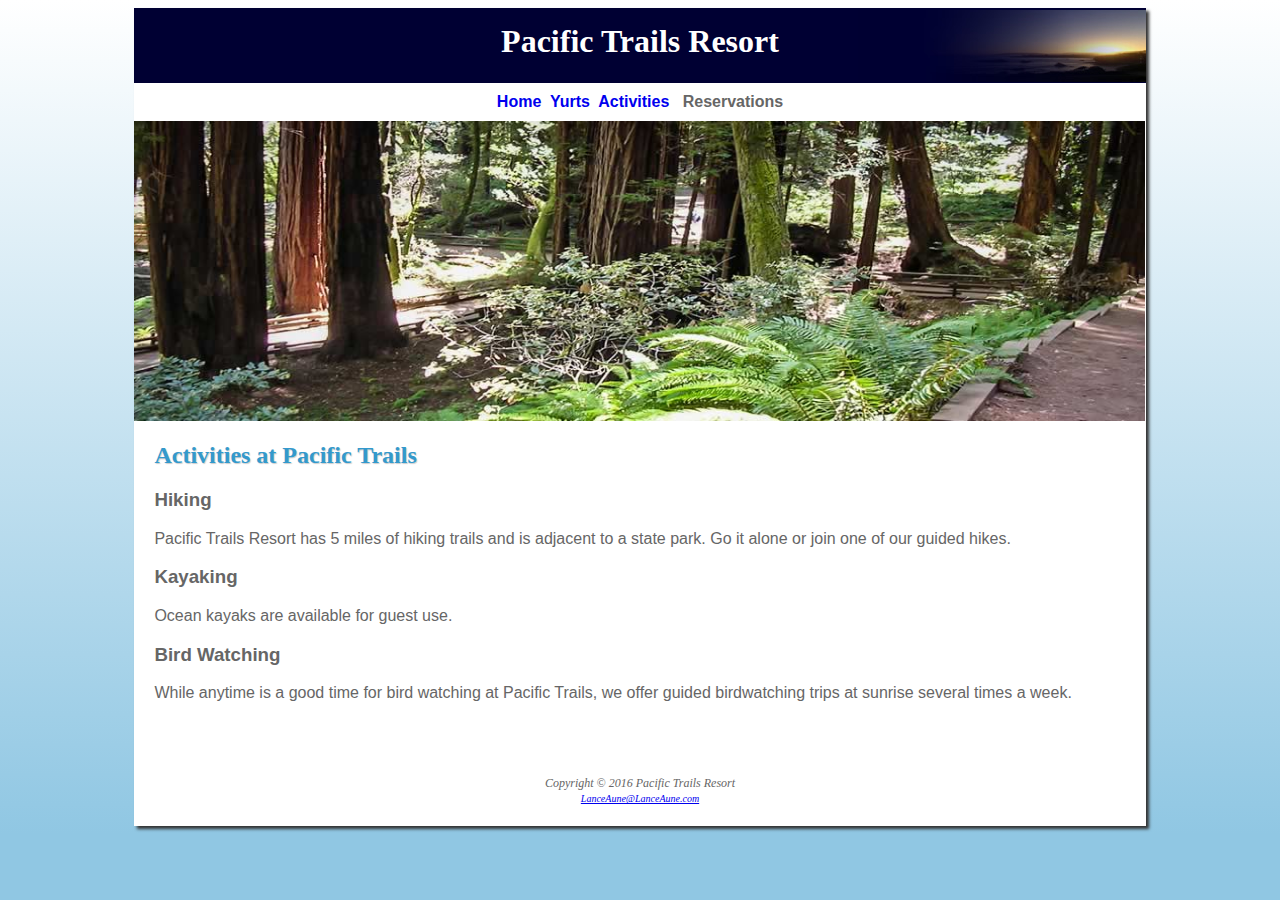
==== activities.html @ f782726c "I removed the files from the folder to see if this would update the page" ====
<!DOCTYPE html>
<html lang="en">

<head>
    <title>Pacific Trails Resort::Activities</title>
    <meta charset="utf-8">
    <link rel="stylesheet" href="pacific.css">
</head>

<body>
    <div id="wrapper">
        <header>
            <h1>Pacific Trails Resort</h1></header>
        <nav>
            <a href="index.html">Home</a>&nbsp; <a href="yurts.html">Yurts</a>&nbsp; <a href="activities.html">Activities</a> &nbsp; Reservations</nav>
        <div id="trailhero"></div>
        <main>
            <h2>Activities at Pacific Trails</h2>
            <h3>Hiking</h3>
            <p>Pacific Trails Resort has 5 miles of hiking trails and is adjacent to a state park. Go it alone or join one of our guided hikes.</p>
            <h3>Kayaking</h3>
            <p>Ocean kayaks are available for guest use.</p>
            <h3>Bird Watching</h3>
            <p>While anytime is a good time for bird watching at Pacific Trails, we offer guided birdwatching trips at sunrise several times a week.</p>
            <br>
        </main>
        <footer>
            Copyright &copy; 2016 Pacific Trails Resort
            <br><small><i><a href="mailto:LanceAune@LanceAune.com">LanceAune@LanceAune.com</a></i></small></footer>
    </div>
</body>

</html>
---- pacific.css ----
body {
    background-color: #90C7E3;
    ;
    color: #666666;
    font-family: sans-serif;
    background-image: linear-gradient(to bottom, #FFFFFF, #90C7E3);
    background-repeat: no-repeat;
}

header {
    background-color: #000033;
    color: #FFFFFF;
    background-image: url(sunset.jpg);
    background-repeat: no-repeat;
    background-position: right;
    height: 60px;
    text-align: center;
    padding-top: 15px;
}

nav {
    background-color: #FFFFFF;
    ;
    font-weight: bold;
    text-align: center;
    padding: 10px;
}

nav a {
    text-decoration: none;
}

h2 {
    color: #3399CC;
    font-family: serif;
    text-shadow: 1px 1px 1px #CCCCCC;
}

dt {
    color: #000033;
}

.resort {
    color: #5C7FA3;
    font-weight: bold;
}

h1 {
    margin-bottom: 0;
    font-family: serif;
    margin-top: 0;
}

ul {
    list-style-image: url(marker.gif);
}

footer {
    font-size: 75%;
    font-family: serif;
    font-style: italic;
    text-align: center;
    padding: 20px;
}

#contact {
    font-size: 90%;
}

#wrapper {
    margin-left: auto;
    margin-right: auto;
    width: 80%;
    min-width: 960px;
    max-width: 2048px;
    background-color: #FFFFFF;
    box-shadow: 3px 3px 3px #333333;
}

main {
    padding: 1px 20px 20px 20px;
    display: block;
}

#homehero {
    height: 300px;
    background-image: url(coasthero.jpg);
    background-size: 100% 100%;
    background-repeat: no-repeat:
}

#yurthero {
    height: 300px;
    background-image: url(yurthero.jpg);
    background-size: 100% 100%;
    background-repeat: no-repeat:
}

#trailhero {
    height: 300px;
    background-image: url(trailhero.jpg);
    background-size: 100% 100%;
    background-repeat: no-repeat;
}
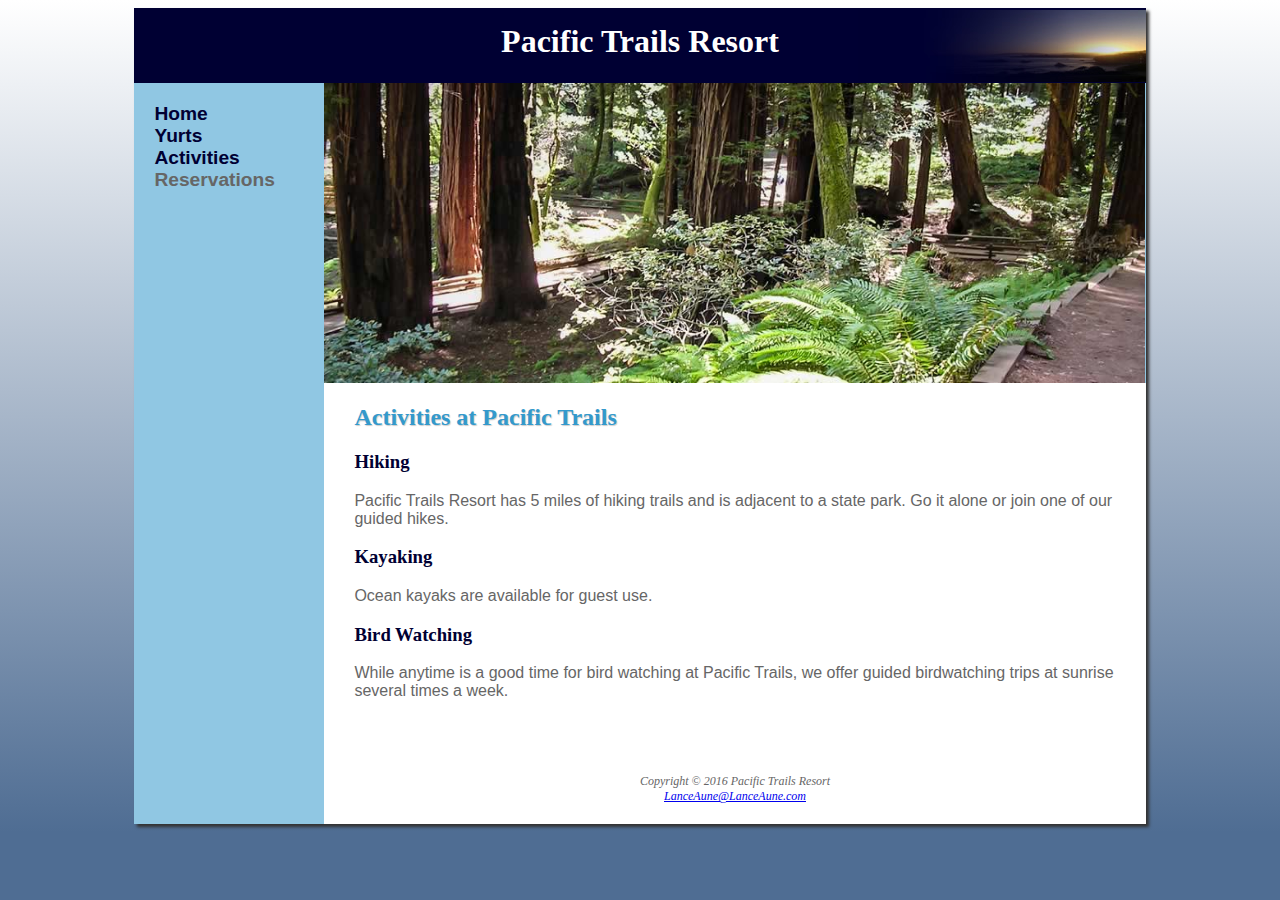
==== commit 650add57: "Unpacked the files from the previous folder" ====
--- a/activities.html
+++ b/activities.html
@@ -12,7 +12,13 @@
         <header>
             <h1>Pacific Trails Resort</h1></header>
         <nav>
-            <a href="index.html">Home</a>&nbsp; <a href="yurts.html">Yurts</a>&nbsp; <a href="activities.html">Activities</a> &nbsp; Reservations</nav>
+            <ul>
+                <li><a href="index.html">Home</a></li>
+                <li><a href="yurts.html">Yurts</a></li>
+                <li><a href="activities.html">Activities</a></li>
+                <li>Reservations</li>
+            </ul>
+        </nav>
         <div id="trailhero"></div>
         <main>
             <h2>Activities at Pacific Trails</h2>
@@ -26,7 +32,7 @@
         </main>
         <footer>
             Copyright &copy; 2016 Pacific Trails Resort
-            <br><small><i><a href="mailto:LanceAune@LanceAune.com">LanceAune@LanceAune.com</a></i></small></footer>
+            <br><a href="mailto:LanceAune@LanceAune.com">LanceAune@LanceAune.com</a></footer>
     </div>
 </body>
 
--- a/pacific.css
+++ b/pacific.css
@@ -1,16 +1,15 @@
 body {
-    background-color: #90C7E3;
-    ;
+    background-color: #4F6D93;
     color: #666666;
-    font-family: sans-serif;
-    background-image: linear-gradient(to bottom, #FFFFFF, #90C7E3);
+    font-family: Arial, Helvetica, sans-serif;
+    background-image: linear-gradient(to bottom, #FFFFFF, #4F6D93);
     background-repeat: no-repeat;
 }
 
 header {
     background-color: #000033;
     color: #FFFFFF;
-    background-image: url(sunset.jpg);
+    background-image: url(images/sunset.jpg);
     background-repeat: no-repeat;
     background-position: right;
     height: 60px;
@@ -19,21 +18,37 @@
 }
 
 nav {
-    background-color: #FFFFFF;
-    ;
     font-weight: bold;
-    text-align: center;
-    padding: 10px;
+    padding: 20px;
+    float: left;
+    width: 160px;
 }
 
 nav a {
     text-decoration: none;
 }
 
+nav a:link {
+    color: #000033;
+}
+
+nav a:visited {
+    color: #344873;
+}
+
+nav a:hover {
+    color: #FFFFFF;
+}
+
 h2 {
     color: #3399CC;
-    font-family: serif;
+    font-family: Georgia, "Times New Roman", serif;
     text-shadow: 1px 1px 1px #CCCCCC;
+}
+
+h3 {
+    color: #000033;
+    font-family: Georgia, "Times New Roman", serif;
 }
 
 dt {
@@ -47,12 +62,19 @@
 
 h1 {
     margin-bottom: 0;
-    font-family: serif;
+    font-family: Georgia, "Times New Roman", serif;
     margin-top: 0;
 }
 
 ul {
-    list-style-image: url(marker.gif);
+    font-size: 1.2em;
+    padding-left: 0;
+    margin: 0;
+    list-style-type: none;
+}
+
+main ul {
+    list-style-image: url(images/marker.gif);
 }
 
 footer {
@@ -61,6 +83,8 @@
     font-style: italic;
     text-align: center;
     padding: 20px;
+    margin-left: 190px;
+    background-color: white;
 }
 
 #contact {
@@ -73,32 +97,37 @@
     width: 80%;
     min-width: 960px;
     max-width: 2048px;
-    background-color: #FFFFFF;
+    background-color: #90C7E3;
     box-shadow: 3px 3px 3px #333333;
 }
 
 main {
-    padding: 1px 20px 20px 20px;
+    padding: 1px 20px 20px 30px;
     display: block;
+    background-color: white;
+    margin-left: 190px;
 }
 
 #homehero {
     height: 300px;
-    background-image: url(coasthero.jpg);
+    background-image: url(images/coasthero.jpg);
     background-size: 100% 100%;
-    background-repeat: no-repeat:
+    background-repeat: no-repeat;
+    margin-left: 190px;
 }
 
 #yurthero {
     height: 300px;
-    background-image: url(yurthero.jpg);
+    background-image: url(images/yurthero.jpg);
     background-size: 100% 100%;
-    background-repeat: no-repeat:
+    background-repeat: no-repeat;
+    margin-left: 190px;
 }
 
 #trailhero {
     height: 300px;
-    background-image: url(trailhero.jpg);
+    background-image: url(images/trailhero.jpg);
     background-size: 100% 100%;
     background-repeat: no-repeat;
+    margin-left: 190px;
 }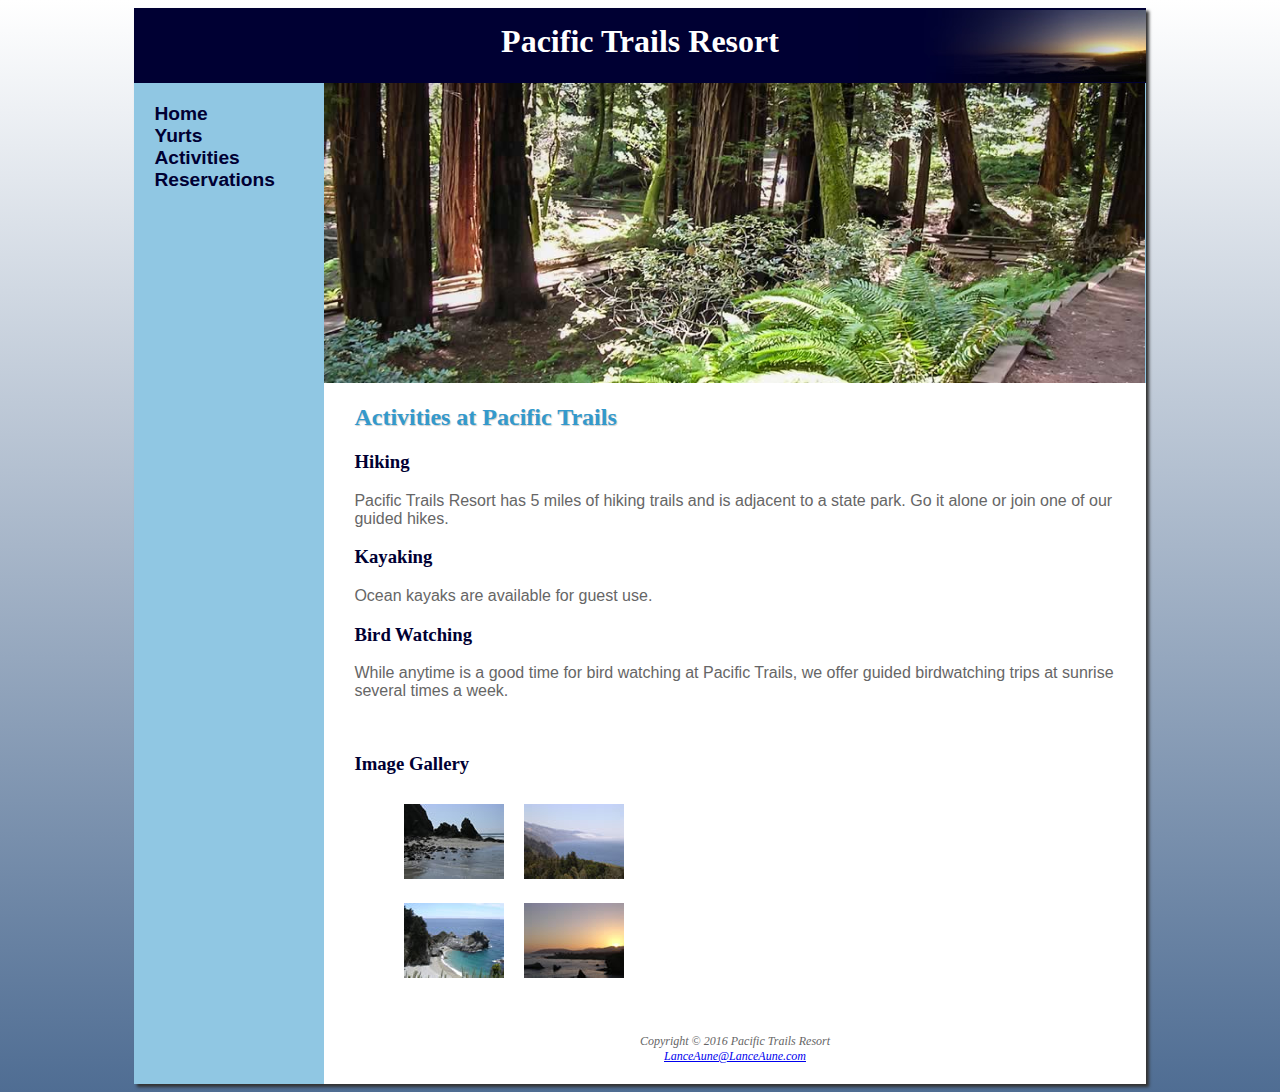
==== commit a985e0e7: "had some issues" ====
--- a/activities.html
+++ b/activities.html
@@ -4,7 +4,12 @@
 <head>
     <title>Pacific Trails Resort::Activities</title>
     <meta charset="utf-8">
+    <meta name="viewport" content="width=device-width,initial-scale=1.0">
+    <meta name="description" content="Pacific Trails Resort, a wonderful place to spend some time away from work and enjoy nature. Come and join our adventure!">
     <link rel="stylesheet" href="pacific.css">
+    <!--[if lt IE 9]>
+    <script src="http://html5shim.googlecode.com/svn/trunk/html5.js"></script>
+    <![endif]-->
 </head>
 
 <body>
@@ -16,7 +21,7 @@
                 <li><a href="index.html">Home</a></li>
                 <li><a href="yurts.html">Yurts</a></li>
                 <li><a href="activities.html">Activities</a></li>
-                <li>Reservations</li>
+                <li><a href="reservations.html">Reservations</a></li>
             </ul>
         </nav>
         <div id="trailhero"></div>
@@ -29,6 +34,24 @@
             <h3>Bird Watching</h3>
             <p>While anytime is a good time for bird watching at Pacific Trails, we offer guided birdwatching trips at sunrise several times a week.</p>
             <br>
+            <h3>Image Gallery</h3>
+            <div id="gallery">
+                <ul>
+                    <li>
+                        <a href="photo2.jpg"><img src="photo2thumb.jpg" alt="photo2"><span><img src="photo2.jpg" width="200" height="150" alt="photo2"><br>Natural Beach</span></a>
+                    </li>
+                    <li>
+                        <a href="photo3.jpg"><img src="photo3thumb.jpg" alt="photo3"><span><img src="photo3.jpg" width="200" height="150" alt="photo3"><br>Tree Covered Coastline</span></a>
+                    </li>
+                    <li>
+                        <a href="photo4.jpg"><img src="photo4thumb.jpg" alt="photo4"><span><img src="photo4.jpg" width="200" height="150" alt="photo4"><br>Private Cove</span></a>
+                    </li>
+                    <li>
+                        <a href="photo6.jpg"><img src="photo6thumb.jpg" alt="photo6"><span><img src="photo6.jpg" width="200" height="150" alt="photo6"><br>Sunset!</span></a>
+                    </li>
+                </ul>
+
+            </div>
         </main>
         <footer>
             Copyright &copy; 2016 Pacific Trails Resort
--- a/pacific.css
+++ b/pacific.css
@@ -1,133 +1,335 @@
-body {
-    background-color: #4F6D93;
-    color: #666666;
-    font-family: Arial, Helvetica, sans-serif;
-    background-image: linear-gradient(to bottom, #FFFFFF, #4F6D93);
-    background-repeat: no-repeat;
-}
-
-header {
-    background-color: #000033;
-    color: #FFFFFF;
-    background-image: url(images/sunset.jpg);
-    background-repeat: no-repeat;
-    background-position: right;
-    height: 60px;
-    text-align: center;
-    padding-top: 15px;
-}
-
-nav {
-    font-weight: bold;
-    padding: 20px;
-    float: left;
-    width: 160px;
-}
-
-nav a {
-    text-decoration: none;
-}
-
-nav a:link {
-    color: #000033;
-}
-
-nav a:visited {
-    color: #344873;
-}
-
-nav a:hover {
-    color: #FFFFFF;
-}
-
-h2 {
-    color: #3399CC;
-    font-family: Georgia, "Times New Roman", serif;
-    text-shadow: 1px 1px 1px #CCCCCC;
-}
-
-h3 {
-    color: #000033;
-    font-family: Georgia, "Times New Roman", serif;
-}
-
-dt {
-    color: #000033;
-}
-
-.resort {
-    color: #5C7FA3;
-    font-weight: bold;
-}
-
-h1 {
-    margin-bottom: 0;
-    font-family: Georgia, "Times New Roman", serif;
-    margin-top: 0;
-}
-
-ul {
-    font-size: 1.2em;
-    padding-left: 0;
-    margin: 0;
-    list-style-type: none;
-}
-
-main ul {
-    list-style-image: url(images/marker.gif);
-}
-
-footer {
-    font-size: 75%;
-    font-family: serif;
-    font-style: italic;
-    text-align: center;
-    padding: 20px;
-    margin-left: 190px;
-    background-color: white;
-}
-
-#contact {
-    font-size: 90%;
-}
-
-#wrapper {
-    margin-left: auto;
-    margin-right: auto;
-    width: 80%;
-    min-width: 960px;
-    max-width: 2048px;
-    background-color: #90C7E3;
-    box-shadow: 3px 3px 3px #333333;
-}
-
-main {
-    padding: 1px 20px 20px 30px;
-    display: block;
-    background-color: white;
-    margin-left: 190px;
-}
-
-#homehero {
-    height: 300px;
-    background-image: url(images/coasthero.jpg);
-    background-size: 100% 100%;
-    background-repeat: no-repeat;
-    margin-left: 190px;
-}
-
-#yurthero {
-    height: 300px;
-    background-image: url(images/yurthero.jpg);
-    background-size: 100% 100%;
-    background-repeat: no-repeat;
-    margin-left: 190px;
-}
-
-#trailhero {
-    height: 300px;
-    background-image: url(images/trailhero.jpg);
-    background-size: 100% 100%;
-    background-repeat: no-repeat;
-    margin-left: 190px;
-}+                        header,
+                        main,
+                        nav,
+                        footer,
+                        figure,
+                        figcaption,
+                        aside,
+                        section,
+                        article {
+                            display: block;
+                        }
+                        
+                        body {
+                            background-color: #4F6D93;
+                            color: #666666;
+                            font-family: Arial, Helvetica, sans-serif;
+                            background-image: linear-gradient(to bottom, #FFFFFF, #4F6D93);
+                            background-repeat: no-repeat;
+                        }
+                        
+                        header {
+                            background-color: #000033;
+                            color: #FFFFFF;
+                            background-image: url(images/sunset.jpg);
+                            background-repeat: no-repeat;
+                            background-position: right;
+                            height: 60px;
+                            text-align: center;
+                            padding-top: 15px;
+                        }
+                        
+                        nav {
+                            font-weight: bold;
+                            padding: 20px;
+                            float: left;
+                            width: 160px;
+                        }
+                        
+                        nav a {
+                            text-decoration: none;
+                        }
+                        
+                        nav a:link {
+                            color: #000033;
+                        }
+                        
+                        nav a:visited {
+                            color: #344873;
+                        }
+                        
+                        nav a:hover {
+                            color: #FFFFFF;
+                            transition: color 3s ease-out;
+                        }
+                        
+                        h2 {
+                            color: #3399CC;
+                            font-family: Georgia, "Times New Roman", serif;
+                            text-shadow: 1px 1px 1px #CCCCCC;
+                        }
+                        
+                        h3 {
+                            color: #000033;
+                            font-family: Georgia, "Times New Roman", serif;
+                        }
+                        
+                        dt {
+                            color: #000033;
+                        }
+                        
+                        .resort {
+                            color: #5C7FA3;
+                            font-weight: bold;
+                        }
+                        
+                        h1 {
+                            margin-bottom: 0;
+                            font-family: Georgia, "Times New Roman", serif;
+                            margin-top: 0;
+                        }
+                        
+                        ul {
+                            list-style-type: none;
+                        }
+                        
+                        label {
+                            float: left;
+                            clear: left;
+                            display: block;
+                            text-align: right;
+                            width: 120px;
+                            padding-right: 10px;
+                        }
+                        
+                        input {
+                            display: block;
+                            margin-bottom: 20px;
+                        }
+                        
+                        textarea {
+                            display: block;
+                            margin-bottom: 20px;
+                        }
+                        
+                        input[type="submit"] {
+                            margin-left: 130px;
+                        }
+                        
+                        nav ul {
+                            font-size: 1.2em;
+                            padding-left: 0;
+                            margin: 0;
+                        }
+                        
+                        main ul {
+                            list-style-image: url(images/marker.gif);
+                        }
+                        
+                        footer {
+                            font-size: 75%;
+                            font-family: serif;
+                            font-style: italic;
+                            text-align: center;
+                            padding: 20px;
+                            margin-left: 190px;
+                            background-color: white;
+                            clear: both;
+                        }
+                        
+                        #contact {
+                            font-size: 90%;
+                            clear: both;
+                        }
+                        
+                        #wrapper {
+                            margin-left: auto;
+                            margin-right: auto;
+                            width: 80%;
+                            min-width: 960px;
+                            max-width: 2048px;
+                            background-color: #90C7E3;
+                            box-shadow: 3px 3px 3px #333333;
+                        }
+                        
+                        main {
+                            padding: 1px 20px 20px 30px;
+                            display: block;
+                            background-color: white;
+                            margin-left: 190px;
+                        }
+                        
+                        #homehero {
+                            height: 300px;
+                            background-image: url(images/coasthero.jpg);
+                            background-size: 100% 100%;
+                            background-repeat: no-repeat;
+                            margin-left: 190px;
+                        }
+                        
+                        #yurthero {
+                            height: 300px;
+                            background-image: url(images/yurthero.jpg);
+                            background-size: 100% 100%;
+                            background-repeat: no-repeat;
+                            margin-left: 190px;
+                        }
+                        
+                        #trailhero {
+                            height: 300px;
+                            background-image: url(images/trailhero.jpg);
+                            background-size: 100% 100%;
+                            background-repeat: no-repeat;
+                            margin-left: 190px;
+                        }
+                        
+                        table {
+                            border: 1px solid #3399CC;
+                            width: 80%;
+                            border-spacing: 0;
+                        }
+                        
+                        td {
+                            border: 1px solid #3399CC;
+                            padding: 5px;
+                            text-align: center;
+                        }
+                        
+                        th {
+                            border: 1px solid #3399CC;
+                            padding: 5px;
+                        }
+                        
+                        .text {
+                            text-align: left;
+                        }
+                        
+                        tr:nth-of-type(odd) {
+                            background-color: #F5FAFC;
+                        }
+                        
+                        #mobile {
+                            display: none;
+                        }
+                        
+                        #desktop {
+                            display: inline;
+                        }
+                        
+                        video,
+                        embed {
+                            float: right;
+                            padding-left: 20px;
+                        }
+                        
+                        #gallery {
+                            position: relative;
+                            height: 200px;
+                        }
+                        
+                        #gallery ul {
+                            list-style-type: none;
+                            width: 300px;
+                        }
+                        
+                        #gallery li {
+                            display: inline;
+                            float: left;
+                            padding: 10px;
+                        }
+                        
+                        #gallery span {
+                            position: absolute;
+                            left: -1000px;
+                            opacity: 0;
+                            transition: opacity 3s ease-in-out;
+                        }
+                        
+                        #gallery a:hover span {
+                            position: absolute;
+                            top: 16px;
+                            left: 320px;
+                            text-align: center;
+                            opacity: 1;
+                        }
+                        
+                        figure {
+                            position: absolute;
+                            left: 280px;
+                            text-align: left;
+                        }
+                        
+                        @media only screen and (max-width: 64em) {
+                            body {
+                                margin: 0;
+                                background-color: #FFFFFF;
+                            }
+                            #wrapper {
+                                min-width: 0;
+                                width: auto;
+                                box-shadow: none;
+                            }
+                            main {
+                                margin-left: 0;
+                            }
+                            nav {
+                                float: none;
+                                width: auto;
+                                text-align: center;
+                                padding: 0.5em;
+                            }
+                            nav li {
+                                display: inline;
+                                padding-top: 0.25em;
+                                padding-bottom: 0.25em;
+                                padding-left: 0.75em;
+                                padding-right: 0.75em;
+                            }
+                            #homehero,
+                            #yurthero,
+                            #trailhero {
+                                margin-left: 0;
+                                height: 200px;
+                            }
+                            footer {
+                                margin-left: 0;
+                            }
+                        }
+                        
+                        @media only screen and (max-width: 37.5em) {
+                            header {
+                                padding-top: 0.1em;
+                                padding-bottom: 0.1em;
+                                padding-left: 1em;
+                                padding-right: 1em;
+                                font-size: 90%;
+                            }
+                            h1 {
+                                font-size: 1.5em;
+                            }
+                            nav {
+                                padding: 0;
+                            }
+                            nav li {
+                                display: block;
+                                margin: 0;
+                                border-color: #320000;
+                                border-bottom-style: solid;
+                                border-width: 2px;
+                            }
+                            nav a {
+                                display: block;
+                            }
+                            #homehero,
+                            #yurthero,
+                            #trailhero {
+                                background-image: none;
+                                height: 0;
+                            }
+                            #mobile {
+                                display: inline;
+                            }
+                            #desktop {
+                                display: none;
+                            }
+                            label {
+                                float: none;
+                                text-align: left;
+                            }
+                            input[type="submit"] {
+                                margin-left: 0;
+                            }
+                            #gallery {
+                                display: none;
+                            }
+                        }